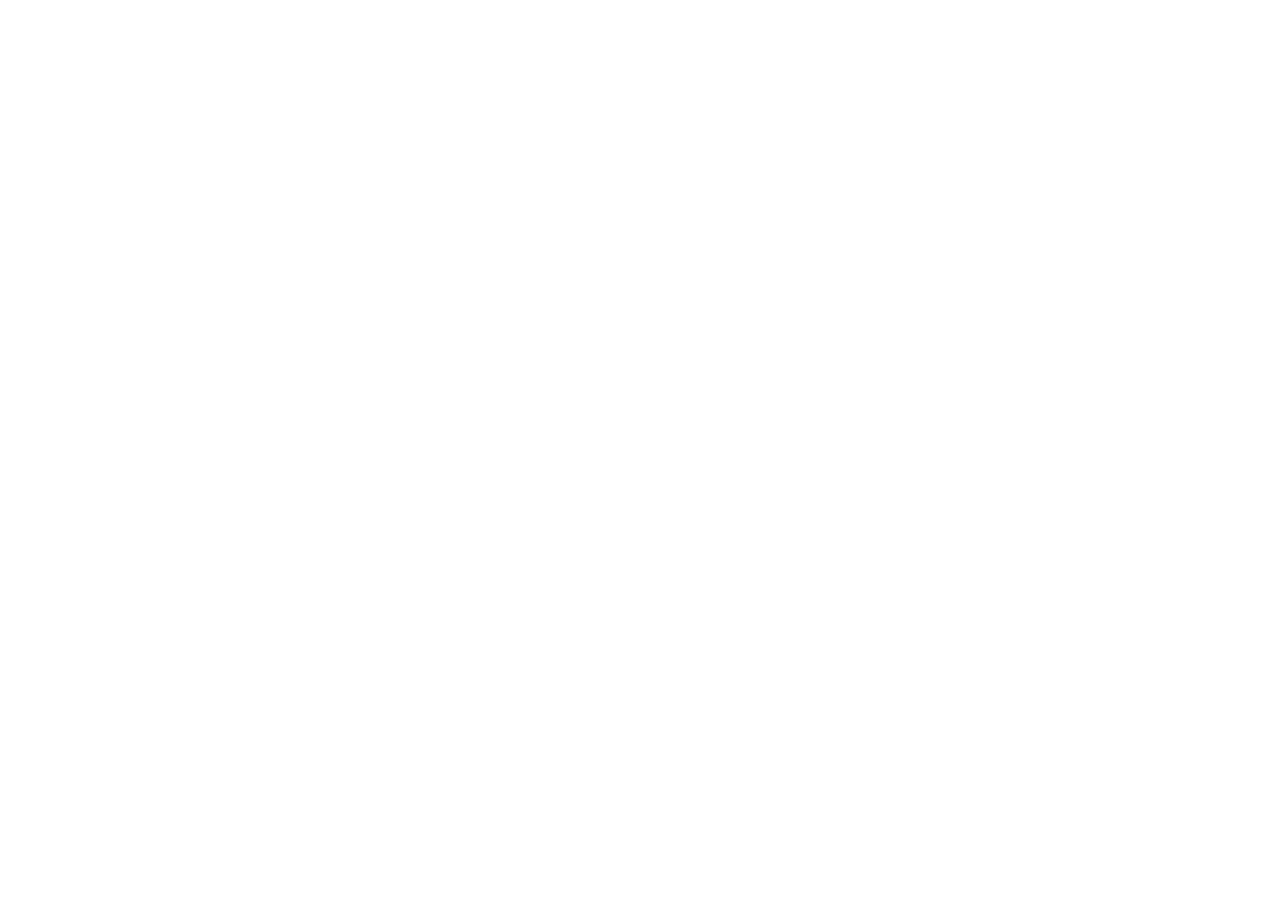
==== index.html @ 0c0c378e "Initial commit" ====
<!DOCTYPE html>
<html lang="en">
<head>
    <meta charset="UTF-8">
    <meta name="viewport" content="width=device-width, initial-scale=1.0">
    <meta http-equiv="X-UA-Compatible" content="ie=edge">
    <title>login</title>
    <link rel="stylesheet" href="css/style.css">
</head>
<body>


    <script src="js/main.js"></script>
</body>
</html>
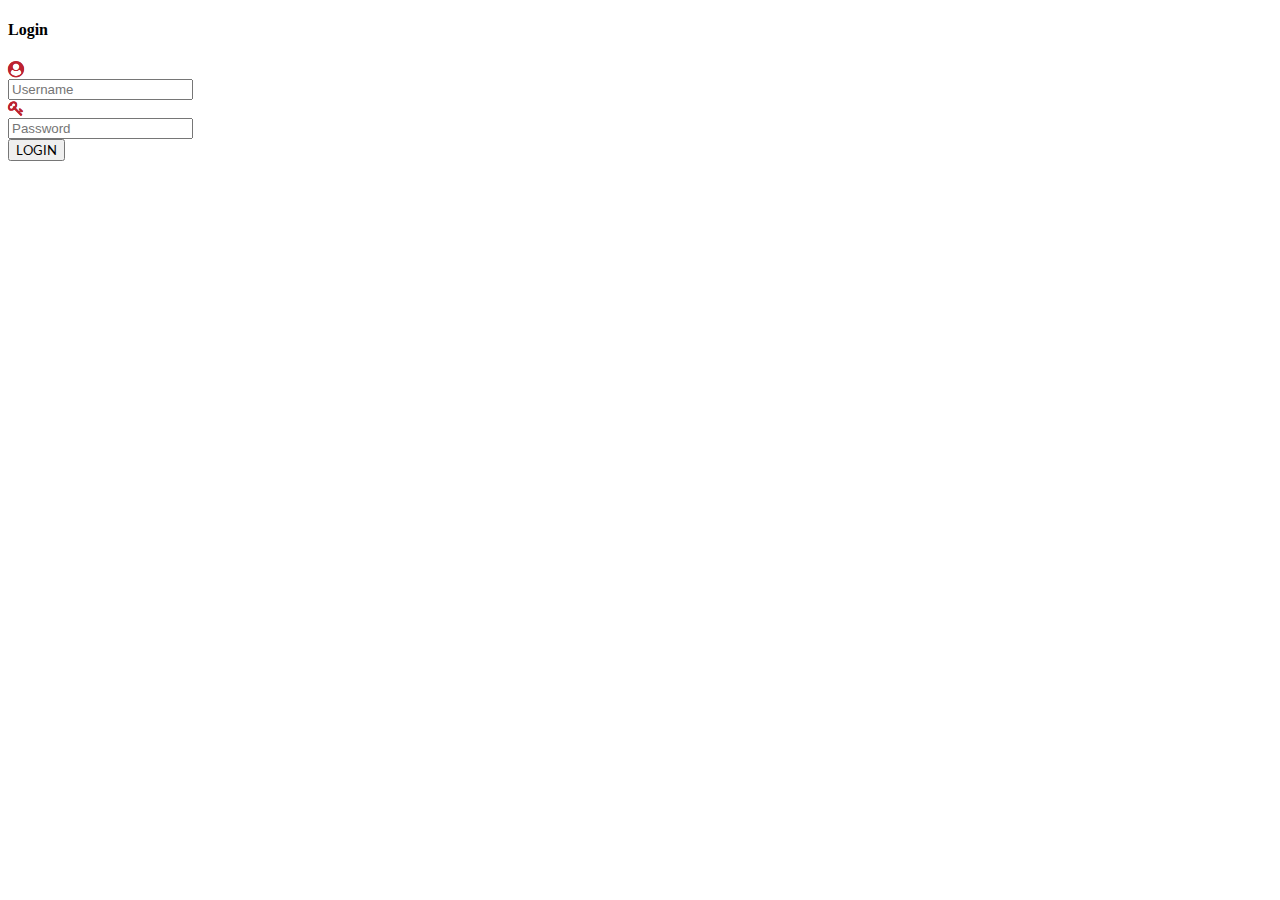
==== commit bc6255af: "End login page" ====
--- a/index.html
+++ b/index.html
@@ -5,11 +5,70 @@
     <meta name="viewport" content="width=device-width, initial-scale=1.0">
     <meta http-equiv="X-UA-Compatible" content="ie=edge">
     <title>login</title>
+    <link rel="stylesheet" href="https://stackpath.bootstrapcdn.com/font-awesome/4.7.0/css/font-awesome.min.css">
+    <link rel="stylesheet" href="https://stackpath.bootstrapcdn.com/bootstrap/4.1.3/css/bootstrap.min.css" integrity="sha384-MCw98/SFnGE8fJT3GXwEOngsV7Zt27NXFoaoApmYm81iuXoPkFOJwJ8ERdknLPMO"
+        crossorigin="anonymous">
     <link rel="stylesheet" href="css/style.css">
 </head>
 <body>
 
 
+    <div class='container pt-5'>
+        <div class="row">
+            <div class="col-md-6 mx-auto">
+                <div class="card mt-5 animated fadeIn mr-1 ml-1">
+                    <div class="card-body">
+                        <form action="#" method="post">
+                            <h4 class="form-group .montserrat">
+                                Login
+                            </h4>
+                            <div class="form-group mt-3">
+                                <div class="input-group mb-3">
+                                    <div class="input-group-prepend">
+                                        <span class="input-group-text icon-login" id="basic-addon1"><i class="fa fa-user-circle"></i></span>
+                                    </div>
+                                    <input type="text" class="form-control" name="username" placeholder="Username"
+                                        aria-label="Username" aria-describedby="basic-addon1" required>
+                                </div>
+                            </div>
+
+                            <div class="form-group ">
+                                <div class="input-group mb-3">
+                                    <div class="input-group-prepend">
+                                        <span class="input-group-text icon-login" id="basic-addon2"><i class="fa fa-key"></i></span>
+                                    </div>
+                                    <input class="prepend-fx form-control" type="password" id='password' name="password"
+                                        placeholder="Password" aria-label="Password" aria-describedby="basic-addon2"
+                                        required>
+                                </div>
+                            </div>
+                    </div>
+
+                    <div class="form-group ml-3 mr-3">
+                        <button type="submit" id="submit" class="btn btn-danger form-control mb-4">
+                            <span class="montserrat font-weight-bold">
+                                LOGIN
+                            </span>
+                        </button>
+                    </div>
+
+                    </form>
+                </div>
+            </div><!-- col-md-6 -->
+        </div><!-- row -->
+    </div><!-- container -->
+
+
+
+
+
+
+    <script src="https://code.jquery.com/jquery-3.3.1.slim.min.js" integrity="sha384-q8i/X+965DzO0rT7abK41JStQIAqVgRVzpbzo5smXKp4YfRvH+8abtTE1Pi6jizo"
+        crossorigin="anonymous"></script>
+    <script src="https://cdnjs.cloudflare.com/ajax/libs/popper.js/1.14.3/umd/popper.min.js" integrity="sha384-ZMP7rVo3mIykV+2+9J3UJ46jBk0WLaUAdn689aCwoqbBJiSnjAK/l8WvCWPIPm49"
+        crossorigin="anonymous"></script>
+    <script src="https://stackpath.bootstrapcdn.com/bootstrap/4.1.3/js/bootstrap.min.js" integrity="sha384-ChfqqxuZUCnJSK3+MXmPNIyE6ZbWh2IMqE241rYiqJxyMiZ6OW/JmZQ5stwEULTy"
+        crossorigin="anonymous"></script>
     <script src="js/main.js"></script>
 </body>
 </html>--- a/css/style.css
+++ b/css/style.css
@@ -0,0 +1,13 @@
+@import url('https://fonts.googleapis.com/css?family=Lato|Montserrat');
+
+.montserrat {
+    font-family: 'Montserrat', sans-serif;
+    font-family: 'Lato', sans-serif;
+}
+
+.icon-login {
+    color: #bd2130;
+    background: -webkit-linear-gradient(#bd2130, #d23535);
+    -webkit-background-clip: text;
+    background-clip: text;
+}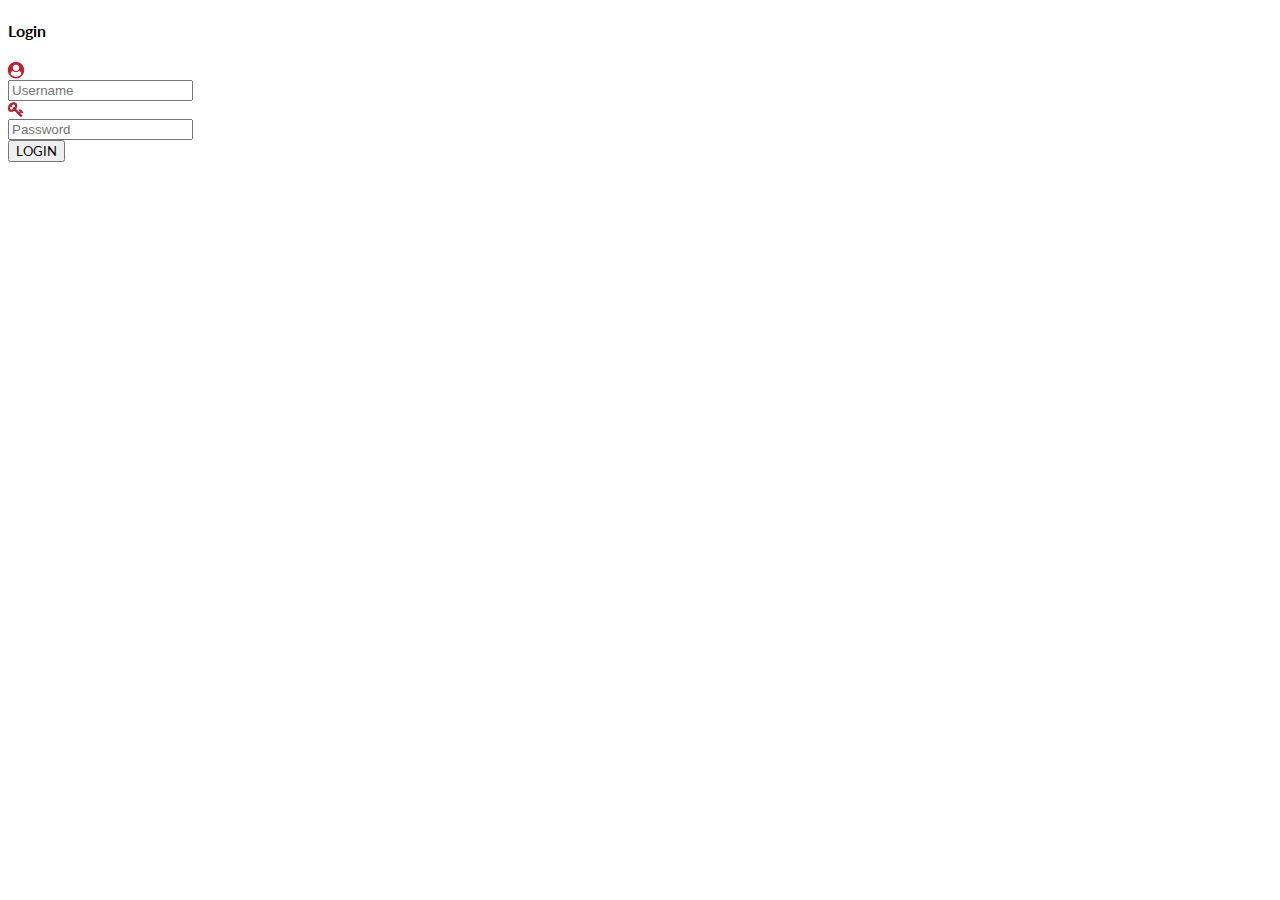
==== commit 55111b2f: "Rewrite the class name in the right way" ====
--- a/index.html
+++ b/index.html
@@ -19,7 +19,7 @@
                 <div class="card mt-5 animated fadeIn mr-1 ml-1">
                     <div class="card-body">
                         <form action="#" method="post">
-                            <h4 class="form-group .montserrat">
+                            <h4 class="form-group montserrat">
                                 Login
                             </h4>
                             <div class="form-group mt-3">
